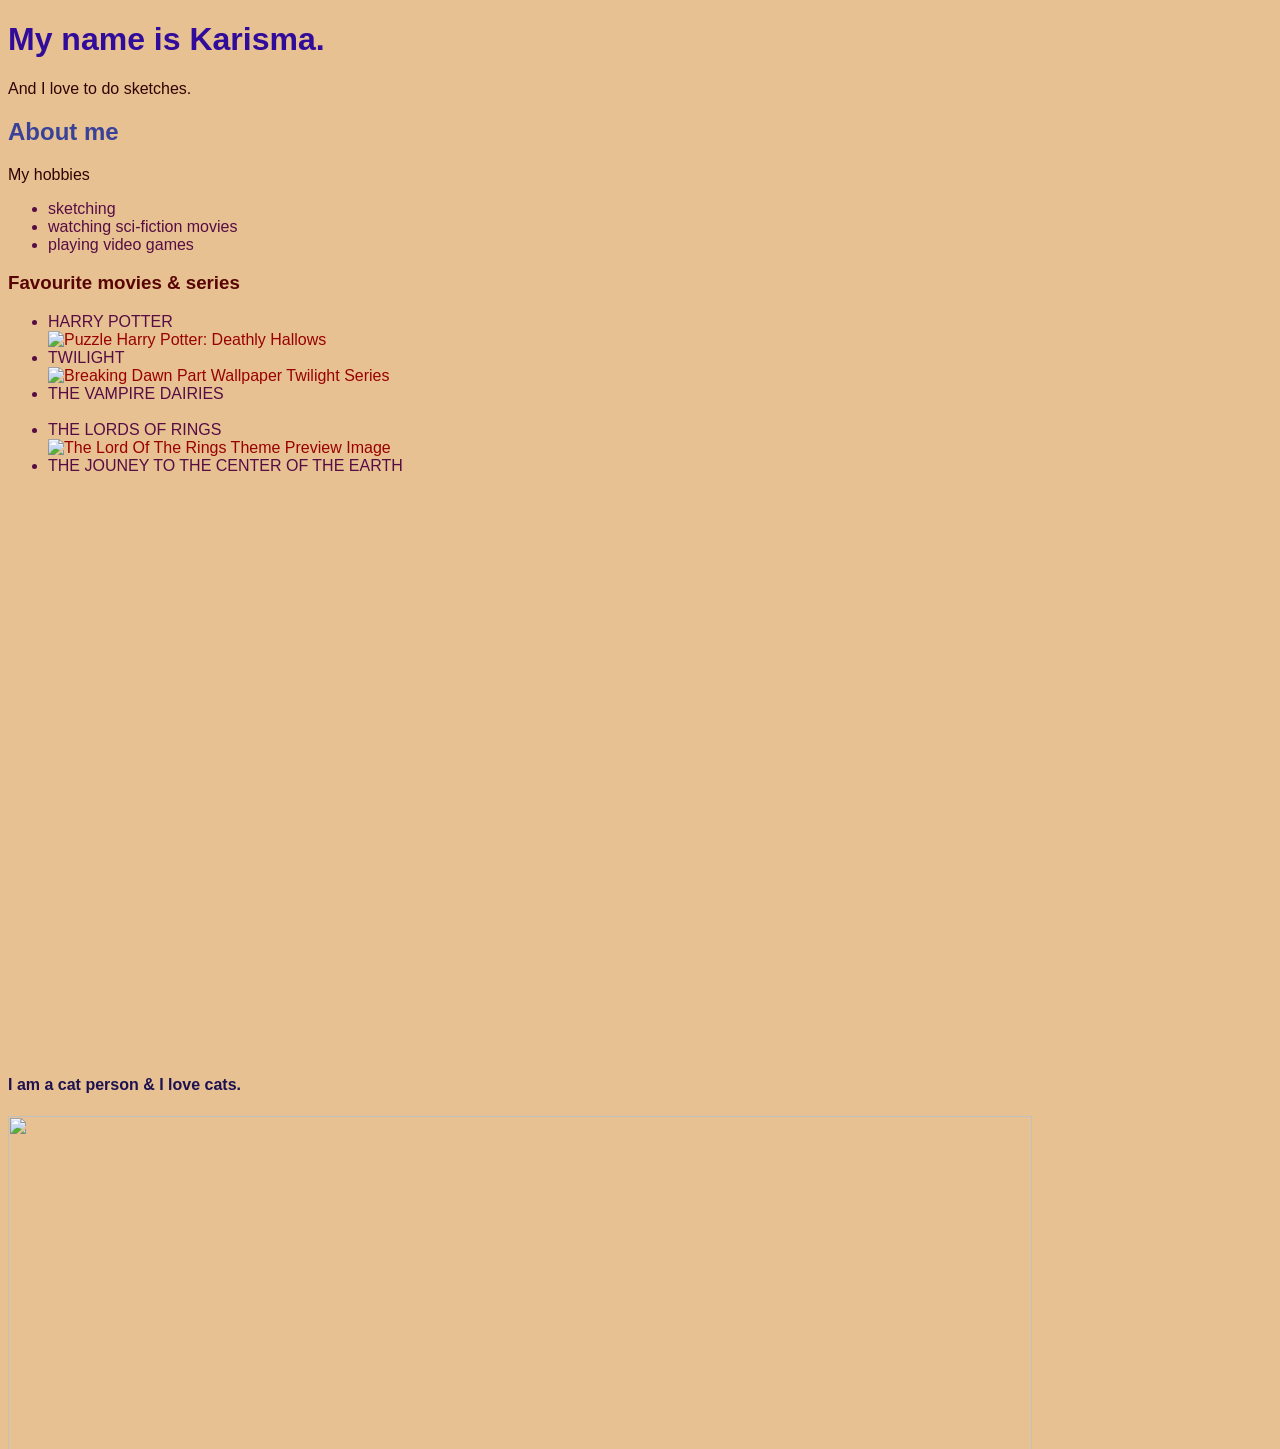
==== index.html @ 09868988 "commit" ====
<!DOCTYPE html>
<html lang="en">
    
<head>
    <link rel="stylesheet" href="./style.css">
    <meta charset="utf-8">
    <title>my first webpage</title>
</head>
<body>
    <h1>My name is Karisma.</h1>
    <p>And I love to do sketches.</p>

    <h2>About me</h2>
    <P>My hobbies</P>
    <ul>
        <li>sketching</li>
        <li>watching sci-fiction movies</li>
        <li>playing video games</li>
    </ul>

    <h3>Favourite movies & series</h3>
    <ul>
        <li>HARRY POTTER</li>
        <img width="1024" height="576" src="https://puzzlemania-154aa.kxcdn.com/products/2024/puzzle-trefl-1000-pieces-harry-potter-deathly-hallows-1000.webp" alt="Puzzle Harry Potter: Deathly Hallows" class="img-fluid img-zoomable" width="1500" height="1054" style="cursor: zoom-in;"sizes="(max-width: 1024px) 100vw, 1024px">
        <Li>TWILIGHT</Li>
        <img width="1024" height="576"src="https://cdn.wallpapersafari.com/8/62/IzU79a.jpg" width="1920" height="1200" alt="Breaking Dawn Part Wallpaper Twilight Series" class="img-fluid galimg img-landscape" loading="lazy"sizes="(max-width: 1024px) 100vw, 1024px">
        <li>THE VAMPIRE DAIRIES</li>
        <img alt="" class="iFOUS5 sweezy-custom-cursor-default-hover" draggable="true" fetchpriority="high" loading="auto" elementtiming="closeup-image-main-MainPinImage" srcset="https://i.pinimg.com/736x/df/47/4b/df474b67809a1a503241509040060522.jpg 736w, https://i.pinimg.com/1200x/df/47/4b/df474b67809a1a503241509040060522.jpg 1200w" src="https://i.pinimg.com/736x/df/47/4b/df474b67809a1a503241509040060522.jpg" style="null;cursor: url(&quot;[data-uri]&quot;) 1 1, auto !important;" sizes="(max-width: 1024px) 100vw, 1024px">
        <Li>THE LORDS OF RINGS</Li>
        <img width="1024" height="576" src="https://images.expothemes.com/the-lord-of-the-rings/images/the-lord-of-the-rings-windows-theme-4-medium.webp" class="img-fluid shadow-2-primary box-shadow box-shadow-hover w-100" alt="The Lord Of The Rings Theme Preview Image" loading="lazy" sizes="(max-width: 1024px) 100vw, 1024px">
        <li>THE JOUNEY TO THE CENTER OF THE EARTH</li>
        <img width="1024" height="576" src="https://www.comingsoon.net/wp-content/uploads/sites/3/2023/11/Journey-to-the-Center-of-the-Earth.jpg?w=1024" class="attachment-post-thumbnail size-post-thumbnail wp-post-image" alt="Journey to the Center of the Earth" style="object-fit:cover;" decoding="async" fetchpriority="high" srcset="https://www.comingsoon.net/wp-content/uploads/sites/3/2023/11/Journey-to-the-Center-of-the-Earth.jpg 1200w, https://www.comingsoon.net/wp-content/uploads/sites/3/2023/11/Journey-to-the-Center-of-the-Earth.jpg?resize=300,169 300w, https://www.comingsoon.net/wp-content/uploads/sites/3/2023/11/Journey-to-the-Center-of-the-Earth.jpg?resize=768,432 768w, https://www.comingsoon.net/wp-content/uploads/sites/3/2023/11/Journey-to-the-Center-of-the-Earth.jpg?resize=1024,576 1024w, https://www.comingsoon.net/wp-content/uploads/sites/3/2023/11/Journey-to-the-Center-of-the-Earth.jpg?resize=101,57 101w, https://www.comingsoon.net/wp-content/uploads/sites/3/2023/11/Journey-to-the-Center-of-the-Earth.jpg?resize=203,114 203w" sizes="(max-width: 1024px) 100vw, 1024px">
    </ul>

    <h4>I am a cat person & I love cats.</h4>
   <img width="1024" height="576" src="
   https://olivedalevet.co.za/wp-content/uploads/2020/02/british-shorthair-cat-hd-cat-wallpapers-kittens-widescreen-pussycats-high-resolution-pet-photos-baby-amazing-cats-cat-desktop-images-cat-wallpapers-for-mac-1805x1015-736x459-2.jpg">

    <caption>SCI-FICTION BOOKS</caption>
    <table boarder="1">
    <tr>
        <th>Title</th>
        <th>Author</th>
        <th>Genre</th>
    </tr>
    <tr>
        <td>Frankenstein</td>
        <td>Mary Shelley</td>
        <td>Gothic,tragedy</td>
    </tr>
    <tr>
        <td>The Maze Runner</td>
        <td>James Dashner</td>
        <td>Dystopian sci-fiction</td>
    </tr>
    <tr>
        <td>Alice In Borderland</td>
        <td>Haro Aso</td>
        <td>Survival thriller, psychological</td>
    </tr>
   </table>
   <html>
   <head>
   <title>FLEXBOX</title>
   <link rel="stylesheet" href="./layout_stylesheet.css">
    </head>
    <body id="my-first-flexbox">
        <h1>Flexbox of my own</h1>
        <div class="flex-container">
            <div class="flex-item">C</div>
            <div class="flex-item">O</div>
            <div class="flex-item">D</div>
            <div class="flex-item">I</div>
            <div class="flex-item">N</div>
            <div class="flex-item">G</div>
        </div>
        <p>I created my first flexbox!!

            
        </p>
    </body>
   </html>
</body>
   </html>
---- style.css ----
h1{
    color: rgb(49, 11, 153);
}
h2{
    color: rgb(56, 66, 153);
}
h3{
    color: rgb(88, 4, 4);
}
h4{
    color: rgb(29, 17, 80);
}
p{
    color: rgb(51, 2, 2);
}
p{
    size: 40px;
}
li{
    font-family: Arial, Helvetica, sans-serif;
    color: rgb(87, 13, 68);
}
table{
    color: rgb(122, 22, 61);
}
body{
    background-color: #f3d5af;
}
---- layout_stylesheet.css ----
*{
    font-family: 'Franklin Gothic Medium', 'Arial Narrow', Arial, sans-serif;
}
body {
    background-color: azure;
    color: black;
}

#my-first-flexbox {
    background-color: rgb(231, 193, 146);
    color: rgb(153, 1, 1);
}
.flex-container {
    display: flex;
    width: 55px;
    flex-wrap: nowrap;
    background-color: rgba(234, 236, 104, 0.979);
}
.flex-item {
    background-color: rgb(216, 196, 14);
    width: 55px;
    margin: 10px;
    text-align: center;
    line-height: 75px;
    font-size: 25px;
}
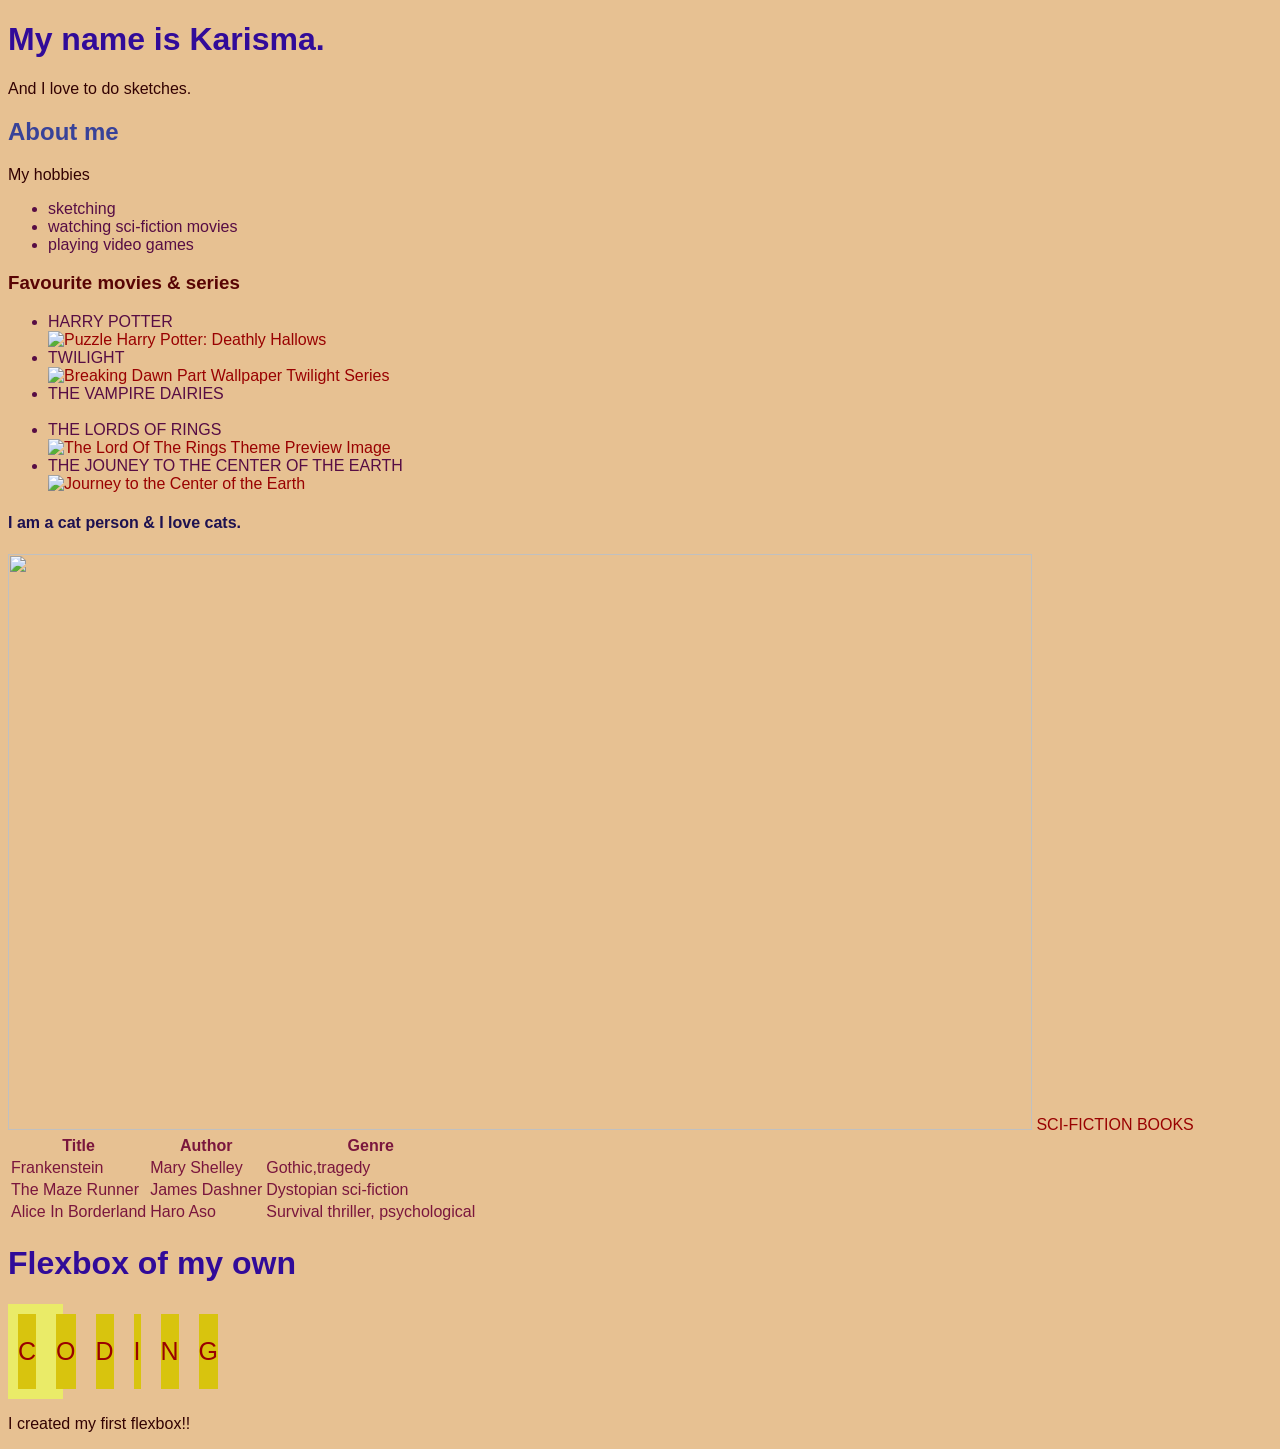
==== commit 2d2b97cb: "commit" ====
--- a/index.html
+++ b/index.html
@@ -36,7 +36,9 @@
    <img width="1024" height="576" src="
    https://olivedalevet.co.za/wp-content/uploads/2020/02/british-shorthair-cat-hd-cat-wallpapers-kittens-widescreen-pussycats-high-resolution-pet-photos-baby-amazing-cats-cat-desktop-images-cat-wallpapers-for-mac-1805x1015-736x459-2.jpg">
 
+
     <caption>SCI-FICTION BOOKS</caption>
+    
     <table boarder="1">
     <tr>
         <th>Title</th>
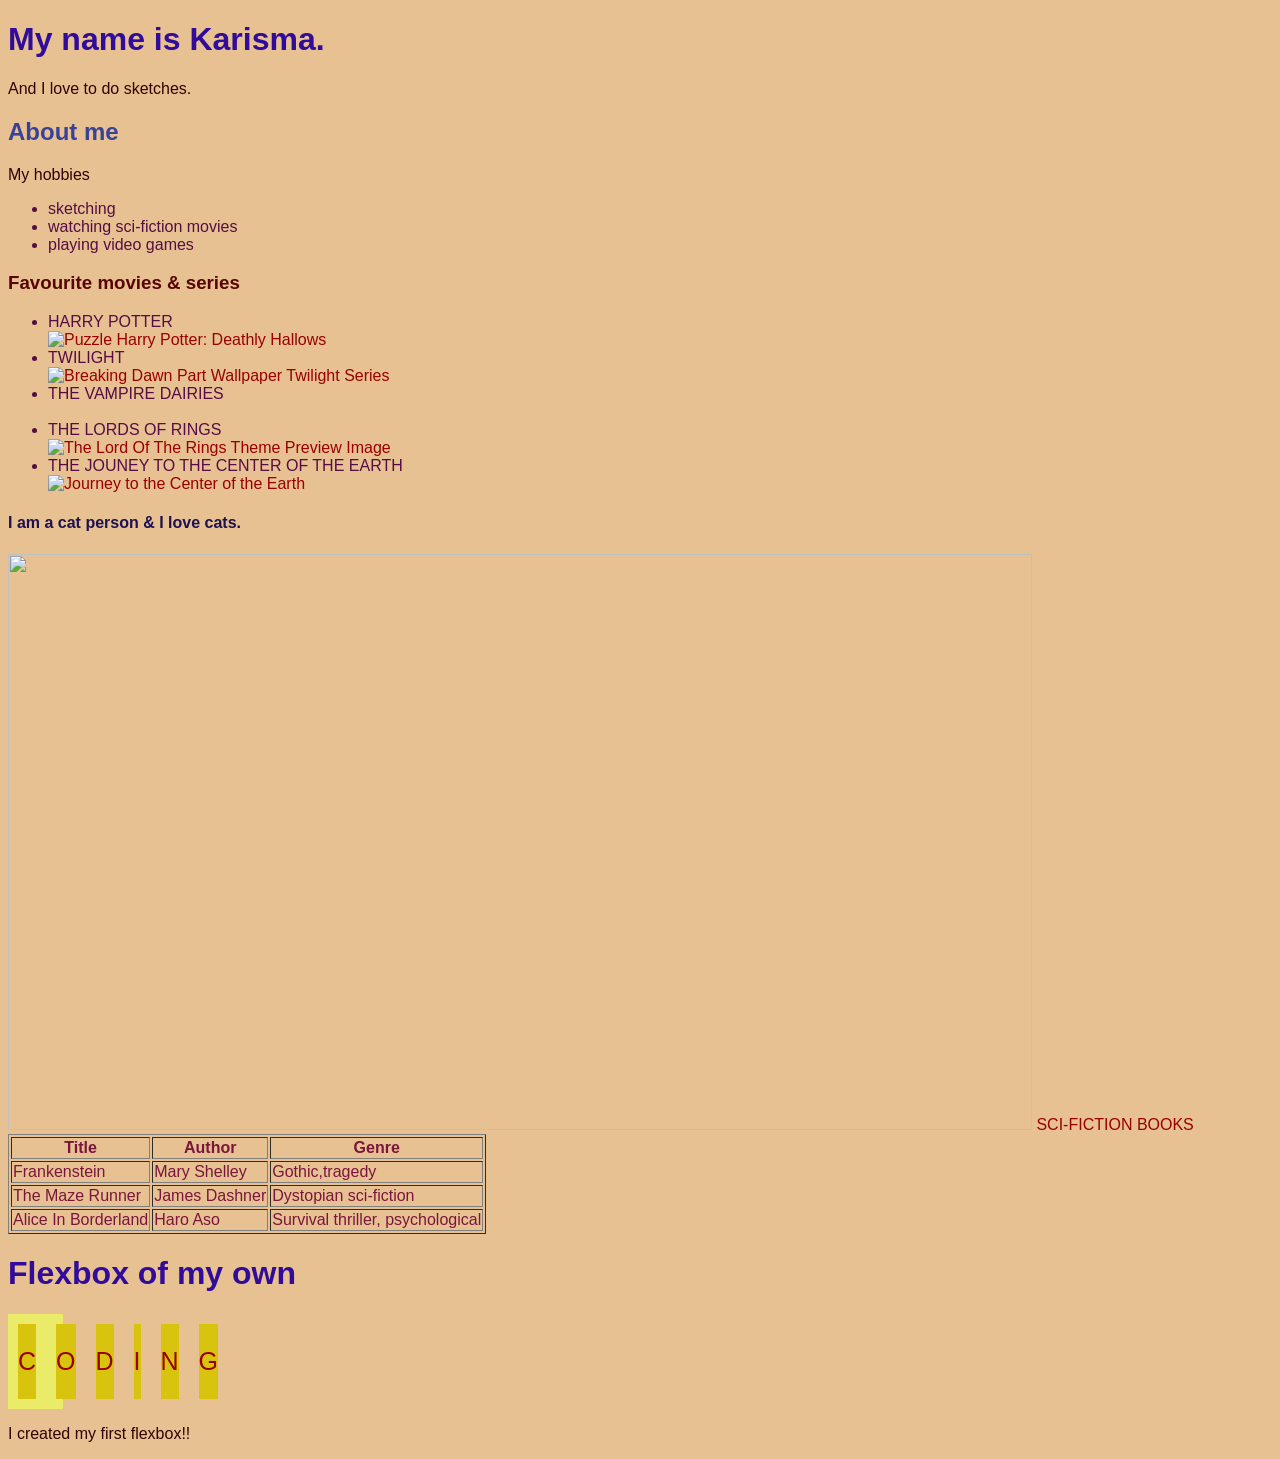
==== commit 9ae07bcd: "commit" ====
--- a/index.html
+++ b/index.html
@@ -39,7 +39,7 @@
 
     <caption>SCI-FICTION BOOKS</caption>
     
-    <table boarder="1">
+    <table border ="1">
     <tr>
         <th>Title</th>
         <th>Author</th>
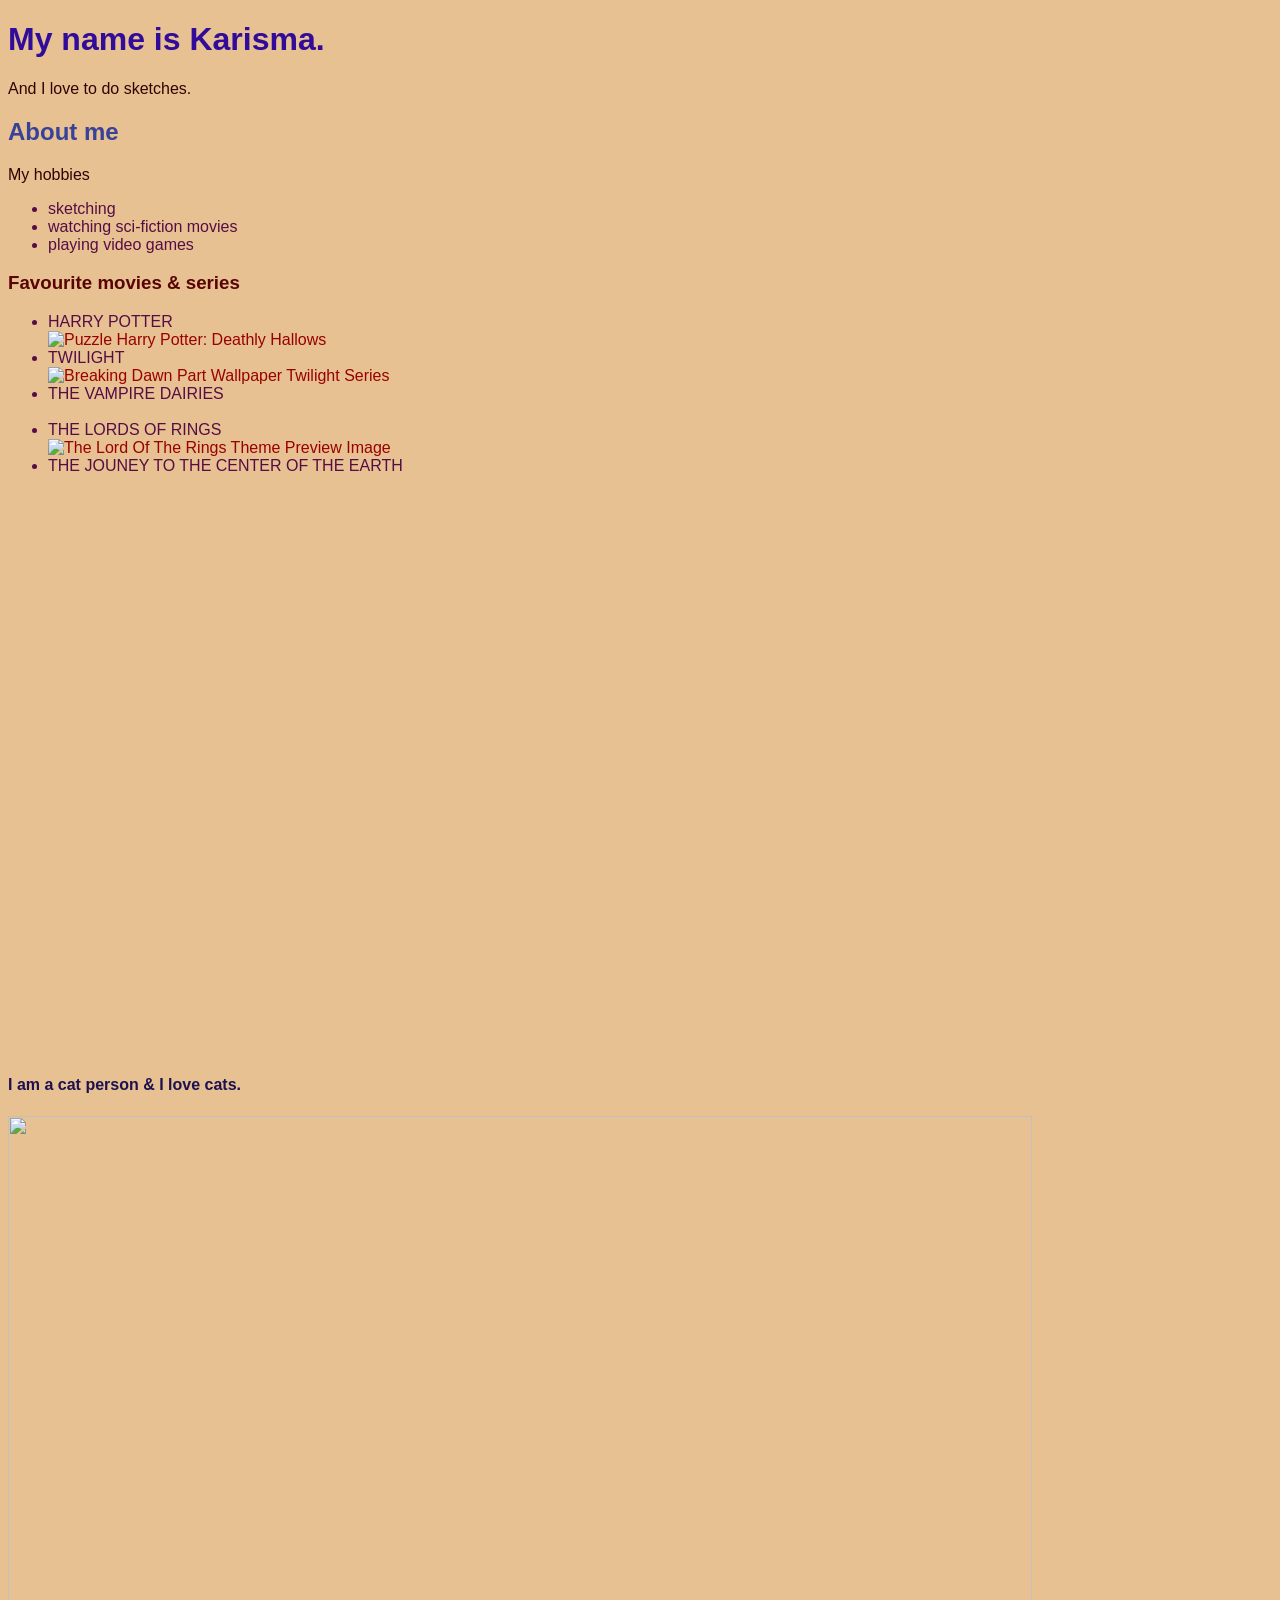
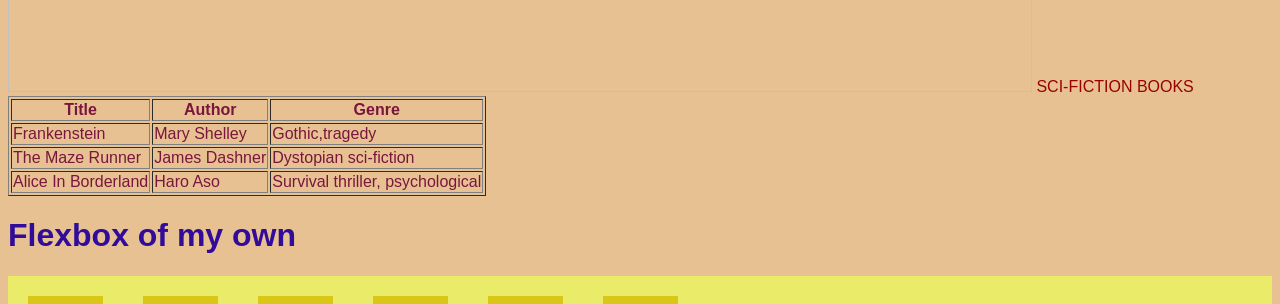
==== commit bf07f560: "commit" ====
--- a/index.html
+++ b/index.html
@@ -82,6 +82,23 @@
         </p>
     </body>
    </html>
+
+   <title>GRID</title>
+   <link rel="stylesheet" href="layout_stylesheet.css">
+   <h1>First grid</h1>
+   <p>I created my first CSS Grid. </p>
+   <div class="grid-container">
+        <div class="grid-item">1</div>
+        <div class="grid-item">2</div>
+        <div class="grid-item">3</div>             
+        <div class="grid-item">4</div>
+        <div class="grid-item">5</div>
+        <div class="grid-item">6</div>
+        <div class="grid-item">7</div>
+        <div class="grid-item">8</div>
+        <div class="grid-item">9</div>
+   </div>
+
 </body>
    </html>
 
--- a/layout_stylesheet.css
+++ b/layout_stylesheet.css
@@ -12,15 +12,31 @@
 }
 .flex-container {
     display: flex;
-    width: 55px;
     flex-wrap: nowrap;
     background-color: rgba(234, 236, 104, 0.979);
+
 }
 .flex-item {
-    background-color: rgb(216, 196, 14);
-    width: 55px;
-    margin: 10px;
+    background-color: rgb(218, 198, 22);
+    width: 75px;
+    margin: 20px;
     text-align: center;
     line-height: 75px;
-    font-size: 25px;
+    font-size: 80px;
+}
+.grid-container{
+    display: grid;
+    grid-template-rows: 100px 100px 100px;
+    grid-template-columns: 100px 100px 100px;
+    row-gap: 10px;
+    column-gap: 20px;
+}
+.griditem{
+    background-color: rgb(115, 115, 243);
+    color: aliceblue;
+    border: 3x solid black;
+    width: 100px;
+    text-align: center;
+    line-height: 100px;
+    font-size: 20px;
 }
--- a/layout_stylesheet.css
+++ b/layout_stylesheet.css
@@ -12,15 +12,31 @@
 }
 .flex-container {
     display: flex;
-    width: 55px;
     flex-wrap: nowrap;
     background-color: rgba(234, 236, 104, 0.979);
+
 }
 .flex-item {
-    background-color: rgb(216, 196, 14);
-    width: 55px;
-    margin: 10px;
+    background-color: rgb(218, 198, 22);
+    width: 75px;
+    margin: 20px;
     text-align: center;
     line-height: 75px;
-    font-size: 25px;
+    font-size: 80px;
+}
+.grid-container{
+    display: grid;
+    grid-template-rows: 100px 100px 100px;
+    grid-template-columns: 100px 100px 100px;
+    row-gap: 10px;
+    column-gap: 20px;
+}
+.griditem{
+    background-color: rgb(115, 115, 243);
+    color: aliceblue;
+    border: 3x solid black;
+    width: 100px;
+    text-align: center;
+    line-height: 100px;
+    font-size: 20px;
 }
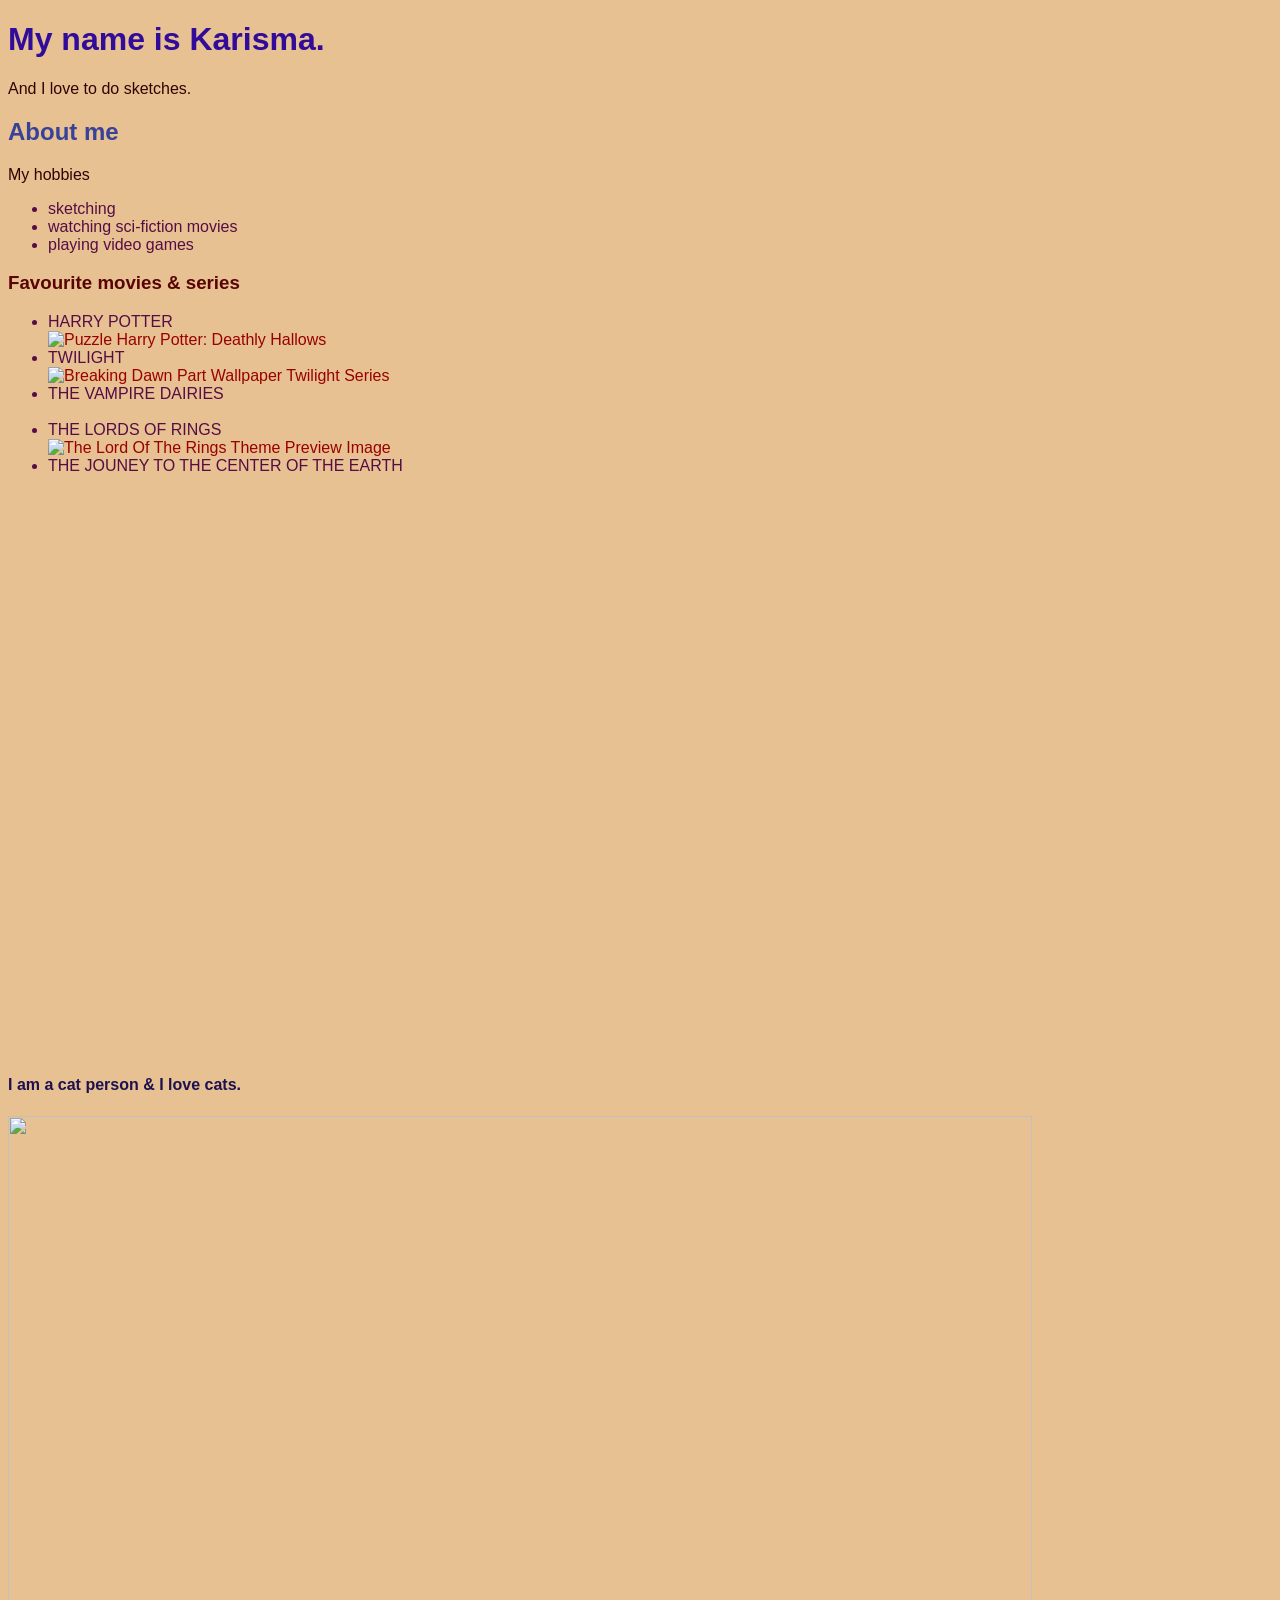
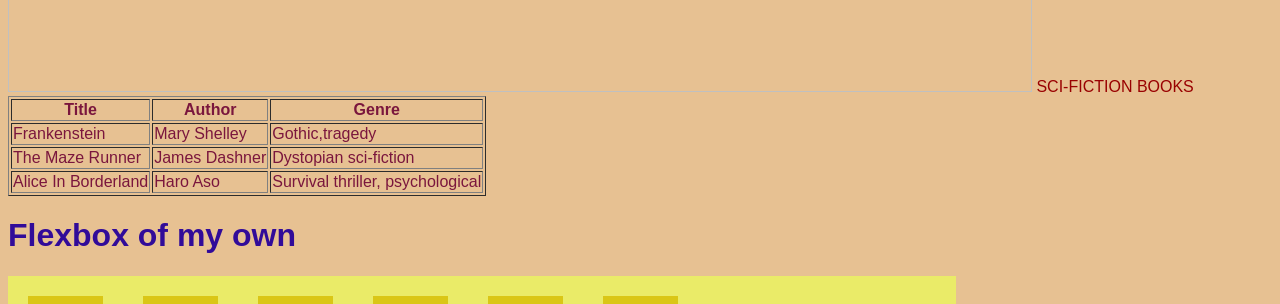
==== commit 15367b7e: "commit" ====
--- a/index.html
+++ b/index.html
@@ -83,22 +83,27 @@
     </body>
    </html>
 
-   <title>GRID</title>
-   <link rel="stylesheet" href="layout_stylesheet.css">
-   <h1>First grid</h1>
-   <p>I created my first CSS Grid. </p>
-   <div class="grid-container">
-        <div class="grid-item">1</div>
-        <div class="grid-item">2</div>
-        <div class="grid-item">3</div>             
-        <div class="grid-item">4</div>
-        <div class="grid-item">5</div>
-        <div class="grid-item">6</div>
-        <div class="grid-item">7</div>
-        <div class="grid-item">8</div>
-        <div class="grid-item">9</div>
-   </div>
+ 
+    <head>
+        <title>GRID</title>
+        <link rel="stylesheet" href="layout_stylesheet.css">
+    </head>
+    <body>
+        <h1>First grid</h1>
+        <p>I created my first CSS Grid. </p>
+         <div class="grid-container">
+            <div class="grid-item">1</div>
+            <div class="grid-item">2</div>
+            <div class="grid-item">3</div>             
+            <div class="grid-item">4</div>
+            <div class="grid-item">5</div>
+            <div class="grid-item">6</div>
+            <div class="grid-item">7</div>
+            <div class="grid-item">8</div>
+            <div class="grid-item">9</div>
+        </div>
+    </body>
 
 </body>
-   </html>
+</html>
 
--- a/layout_stylesheet.css
+++ b/layout_stylesheet.css
@@ -13,6 +13,7 @@
 .flex-container {
     display: flex;
     flex-wrap: nowrap;
+    width: 75%;
     background-color: rgba(234, 236, 104, 0.979);
 
 }
@@ -28,6 +29,7 @@
     display: grid;
     grid-template-rows: 100px 100px 100px;
     grid-template-columns: 100px 100px 100px;
+    width: 75%;
     row-gap: 10px;
     column-gap: 20px;
 }
--- a/layout_stylesheet.css
+++ b/layout_stylesheet.css
@@ -13,6 +13,7 @@
 .flex-container {
     display: flex;
     flex-wrap: nowrap;
+    width: 75%;
     background-color: rgba(234, 236, 104, 0.979);
 
 }
@@ -28,6 +29,7 @@
     display: grid;
     grid-template-rows: 100px 100px 100px;
     grid-template-columns: 100px 100px 100px;
+    width: 75%;
     row-gap: 10px;
     column-gap: 20px;
 }
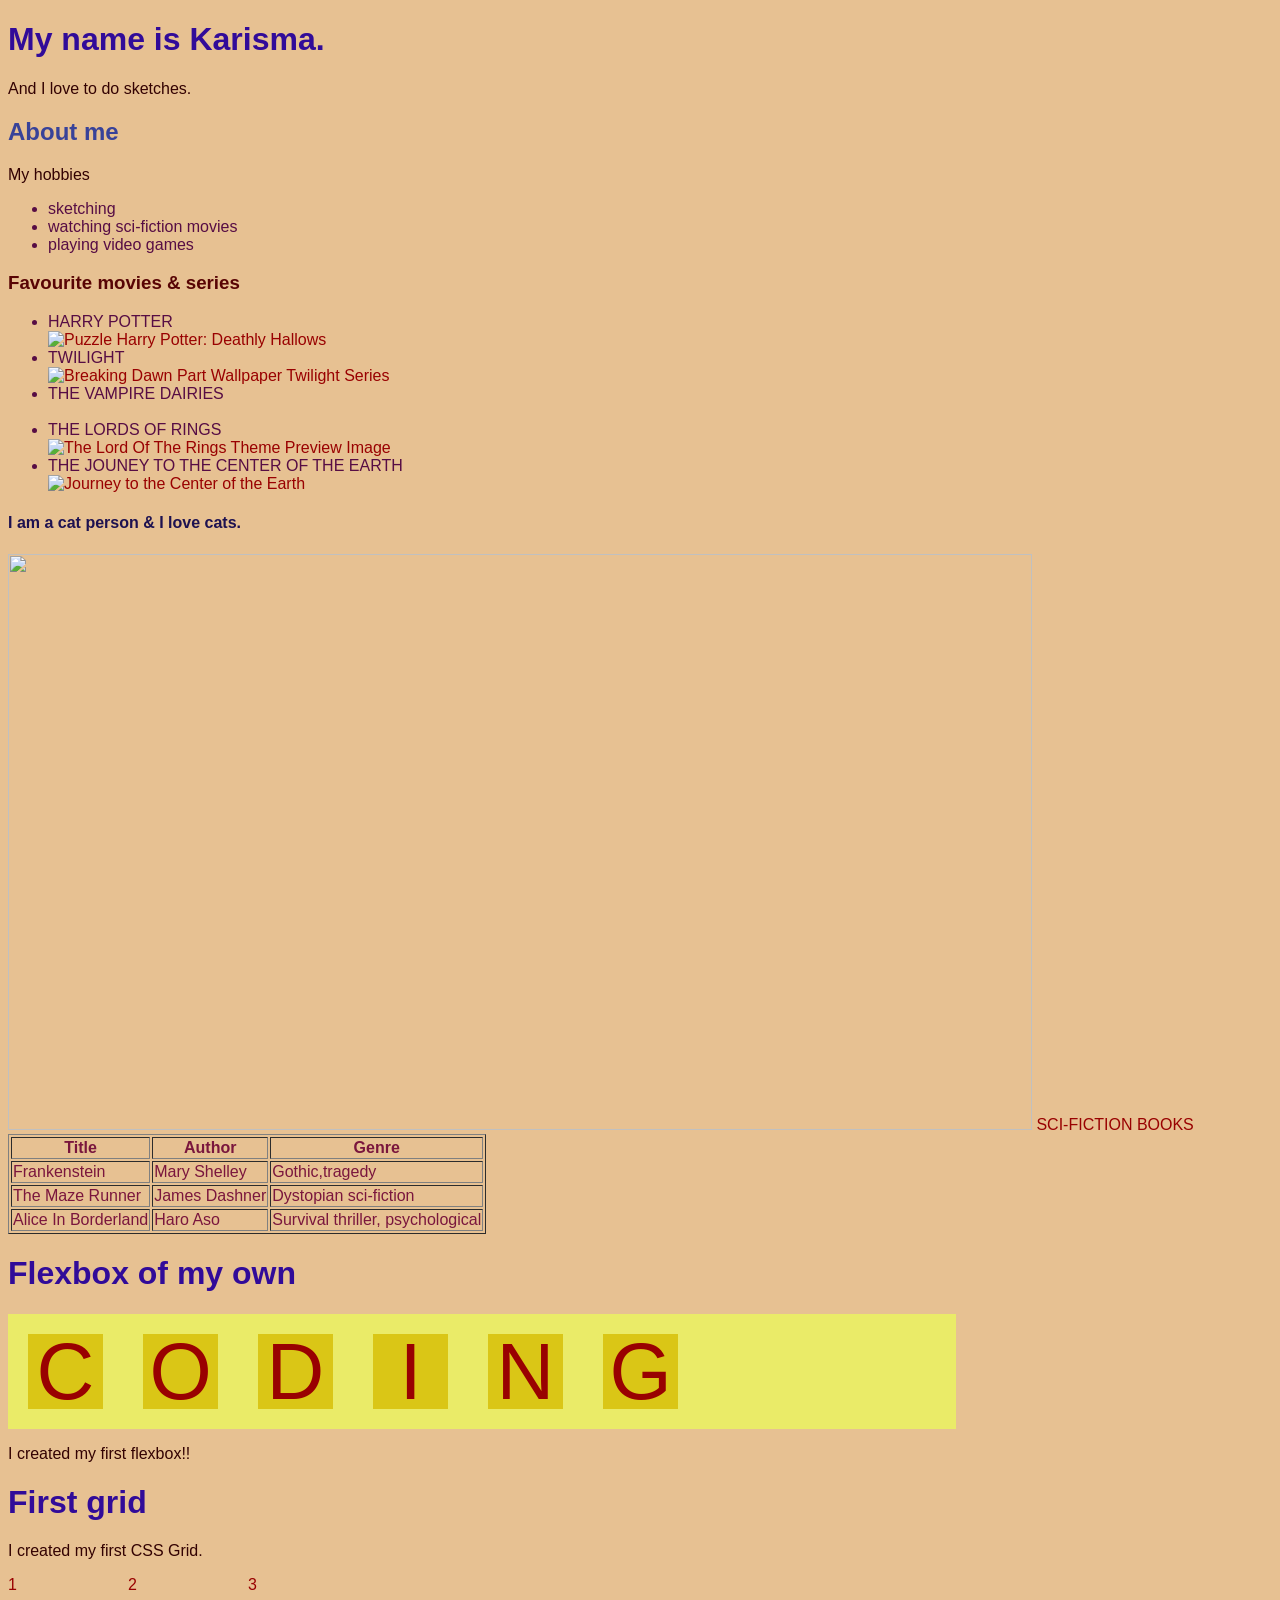
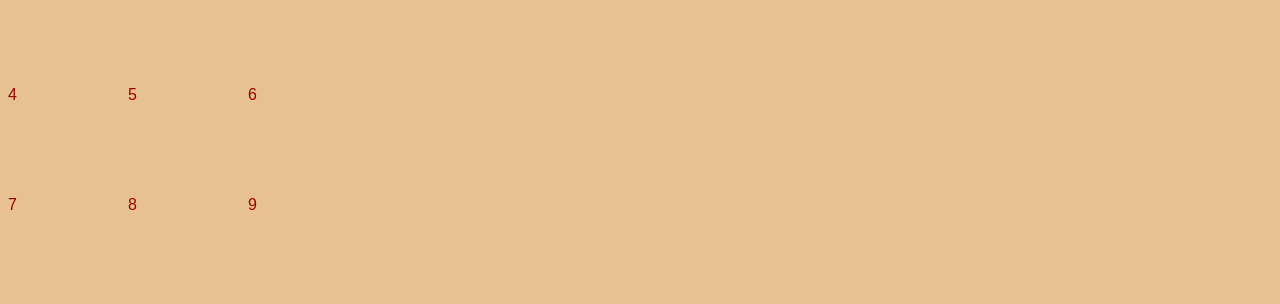
==== commit b459ab86: "commit" ====
--- a/index.html
+++ b/index.html
@@ -86,7 +86,7 @@
  
     <head>
         <title>GRID</title>
-        <link rel="stylesheet" href="layout_stylesheet.css">
+        <link rel="stylesheet" href="./layout_stylesheet.css"/>
     </head>
     <body>
         <h1>First grid</h1>
--- a/layout_stylesheet.css
+++ b/layout_stylesheet.css
@@ -25,15 +25,14 @@
     line-height: 75px;
     font-size: 80px;
 }
-.grid-container{
+.grid-container {
     display: grid;
     grid-template-rows: 100px 100px 100px;
     grid-template-columns: 100px 100px 100px;
-    width: 75%;
     row-gap: 10px;
     column-gap: 20px;
 }
-.griditem{
+.griditem {
     background-color: rgb(115, 115, 243);
     color: aliceblue;
     border: 3x solid black;
--- a/layout_stylesheet.css
+++ b/layout_stylesheet.css
@@ -25,15 +25,14 @@
     line-height: 75px;
     font-size: 80px;
 }
-.grid-container{
+.grid-container {
     display: grid;
     grid-template-rows: 100px 100px 100px;
     grid-template-columns: 100px 100px 100px;
-    width: 75%;
     row-gap: 10px;
     column-gap: 20px;
 }
-.griditem{
+.griditem {
     background-color: rgb(115, 115, 243);
     color: aliceblue;
     border: 3x solid black;
